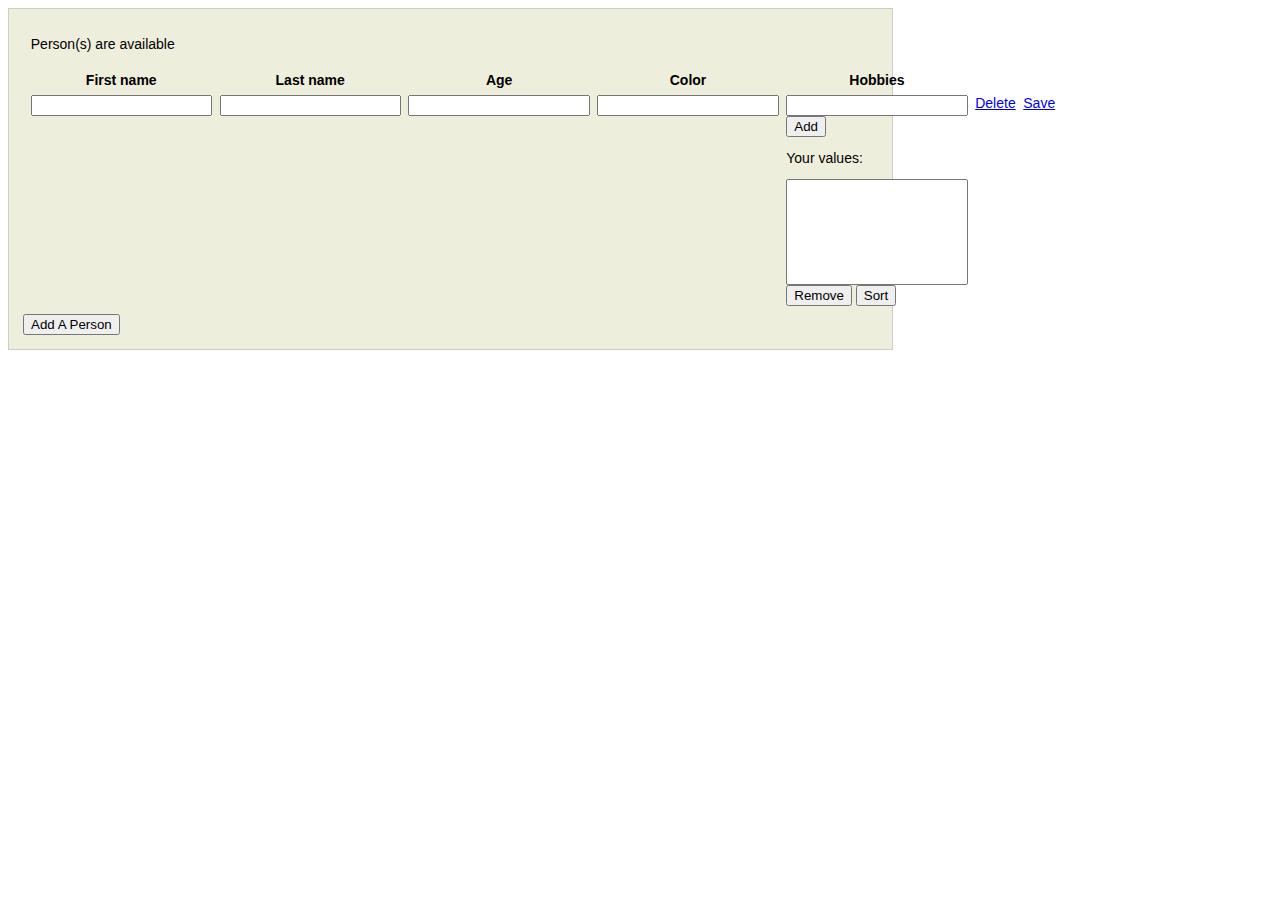
==== person-manager/src/main/resources/static/index.html @ 77af8b63 "Integrate UI Changes" ====
<!DOCTYPE html>
<html>
<head>
	<script type="text/javascript" src="./jquery-3.4.1.min.js"></script>
	<script type="text/javascript" src="./knockout-3.5.1.js"></script>
	<link rel="stylesheet" href="person.css">
	<title>Person Management Portal</title>
</head>
<body>
  <div class='liveExample'>
      <p><span data-bind='text: persons().length'>&nbsp;</span> Person(s) are available</p>
      <table data-bind='visible: persons().length > 0'>
        <thead>
        </thead>
        <tbody data-bind='foreach: persons'>
          <tr>
            <th>First name</th>
            <th>Last name</th>
            <th>Age</th>
            <th>Color</th>
            <th>Hobbies</th>
            <th />
            <th />
          </tr>
          <tr>
            <td>
              <input class='required' data-bind='value: firstName, uniqueName: true' />
            </td>
            <td>
              <input class='required' data-bind='value: lastName, uniqueName: true' />
            </td>
            <td>
              <input class='required number' data-bind='value: age, uniqueName: true' />
            </td>
            <td>
              <input class='required' data-bind='value: favouriteColor, uniqueName: true' />
            </td>
            <td>
                <input type="text" data-bind='value:hobbyToAdd, valueUpdate: "afterkeydown"' />
                <button type="submit" data-bind="click: $root.addHobby, enable: hobbyToAdd().length > 0">Add</button>
              <p>Your values:</p>
              <select multiple="multiple" height="5" data-bind="options:hobbies, selectedOptions:selectedItems"> </select>
              <div>
                  <button data-bind="click: $root.removeSelected, enable: selectedItems().length > 0">Remove</button>
                  <button data-bind="click: $root.sortItems, enable: hobbies().length > 1">Sort</button>
              </div>
            </td>
            <td>
              <a href='#' data-bind='click: $root.removePerson'>Delete</a>
            </td>
            <td>
              <a href='#' data-bind='click: $root.savePerson'>Save</a>
            </td>
          </tr>
        </tbody>
      </table>
      <button data-bind='click: addPerson'>Add A Person</button>
  </div>
</body>
<script type="text/javascript" src="./PersonViewModel.js"></script>
</html>
---- person-manager/src/main/resources/static/person.css ----
body {
  font-family: arial;
  font-size: 14px;
}

.liveExample {
  padding: 1em;
  background-color: #EEEEDD;
  border: 1px solid #CCC;
  max-width: 855px;
}

.liveExample input {
  font-family: Arial;
}

.liveExample b {
  font-weight: bold;
}

.liveExample p {
  margin-top: 0.9em;
  margin-bottom: 0.9em;
}

.liveExample select[multiple] {
  width: 100%;
  height: 8em;
}

.liveExample h2 {
  margin-top: 0.4em;
  font-weight: bold;
  font-size: 1.2em;
}

.liveExample table,
.liveExample td,
.liveExample th {
  padding: 0.2em;
  border-width: 0;
}

.liveExample td input {
  width: 13em;
}

tr {
  vertical-align: top;
}

.liveExample input.error {
  border: 1px solid red;
  background-color: #FDC;
}

.liveExample label.error {
  display: block;
  color: Red;
  font-size: 0.8em;
}

.liveExample th {
  font-weight: bold;
}

li {
  list-style-type: disc;
  margin-left: 20px;
}
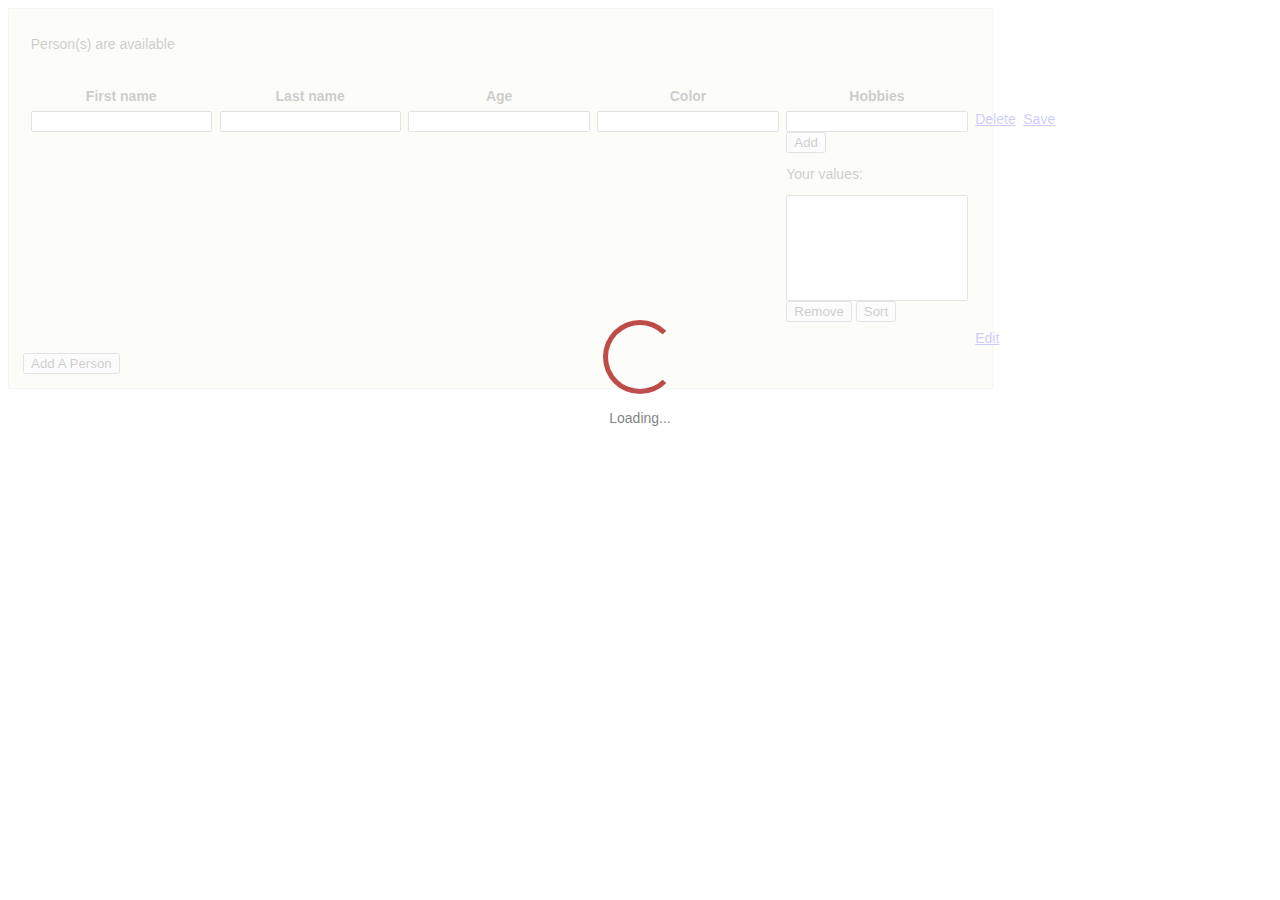
==== commit eca142a5: "Final changes to person project" ====
--- a/person-manager/src/main/resources/static/index.html
+++ b/person-manager/src/main/resources/static/index.html
@@ -7,12 +7,18 @@
 	<title>Person Management Portal</title>
 </head>
 <body>
+  <div id="overlay" style="display:none;">
+     <div class="spinner"></div>
+     <br/>
+     Loading...
+  </div>
   <div class='liveExample'>
       <p><span data-bind='text: persons().length'>&nbsp;</span> Person(s) are available</p>
       <table data-bind='visible: persons().length > 0'>
         <thead>
         </thead>
         <tbody data-bind='foreach: persons'>
+        <br>
           <tr>
             <th>First name</th>
             <th>Last name</th>
@@ -22,36 +28,62 @@
             <th />
             <th />
           </tr>
-          <tr>
-            <td>
-              <input class='required' data-bind='value: firstName, uniqueName: true' />
-            </td>
-            <td>
-              <input class='required' data-bind='value: lastName, uniqueName: true' />
-            </td>
-            <td>
-              <input class='required number' data-bind='value: age, uniqueName: true' />
-            </td>
-            <td>
-              <input class='required' data-bind='value: favouriteColor, uniqueName: true' />
-            </td>
-            <td>
-                <input type="text" data-bind='value:hobbyToAdd, valueUpdate: "afterkeydown"' />
-                <button type="submit" data-bind="click: $root.addHobby, enable: hobbyToAdd().length > 0">Add</button>
-              <p>Your values:</p>
-              <select multiple="multiple" height="5" data-bind="options:hobbies, selectedOptions:selectedItems"> </select>
-              <div>
-                  <button data-bind="click: $root.removeSelected, enable: selectedItems().length > 0">Remove</button>
-                  <button data-bind="click: $root.sortItems, enable: hobbies().length > 1">Sort</button>
-              </div>
-            </td>
-            <td>
-              <a href='#' data-bind='click: $root.removePerson'>Delete</a>
-            </td>
-            <td>
-              <a href='#' data-bind='click: $root.savePerson'>Save</a>
-            </td>
-          </tr>
+          <!-- ko if: editMode -->
+	          <input type="hidden" data-bind='value: selfRef, uniqueName: true' />
+	          <tr>
+	            <td>
+	              <input class='required' data-bind='value: firstName, uniqueName: true' />
+	            </td>
+	            <td>
+	              <input class='required' data-bind='value: lastName, uniqueName: true' />
+	            </td>
+	            <td>
+	              <input class='required number' data-bind='value: age, uniqueName: true' />
+	            </td>
+	            <td>
+	              <input class='required' data-bind='value: favouriteColor, uniqueName: true' />
+	            </td>
+	            <td>
+	                <input type="text" data-bind='value:hobbyToAdd, valueUpdate: "afterkeydown"' />
+	                <button type="submit" data-bind="click: $root.addHobby, enable: hobbyToAdd().length > 0">Add</button>
+	              <p>Your values:</p>
+	              <select multiple="multiple" height="5" data-bind="options:hobbies, selectedOptions:selectedItems"> </select>
+	              <div>
+	                  <button data-bind="click: $root.removeSelected, enable: selectedItems().length > 0">Remove</button>
+	                  <button data-bind="click: $root.sortItems, enable: hobbies().length > 1">Sort</button>
+	              </div>
+	            </td>
+	            <td>
+	              <a href='#' data-bind='click: $root.removePerson'>Delete</a>
+	            </td>
+	            <td>
+	              <a href='#' data-bind='click: $root.savePerson'>Save</a>
+	            </td>
+	          </tr>
+          <!-- /ko -->
+          <!-- ko ifnot: editMode -->
+          	<input type="hidden" data-bind='value: selfRef, uniqueName: true' />
+	          <tr>
+	            <td>
+	              <span data-bind='text: firstName, uniqueName: true'></span>
+	            </td>
+	            <td>
+	              <span data-bind='text: lastName, uniqueName: true'></span>
+	            </td>
+	            <td>
+	              <span data-bind='text: age, uniqueName: true'></span>
+	            </td>
+	            <td>
+	              <span data-bind='text: favouriteColor, uniqueName: true'></span>
+	            </td>
+	            <td>
+	              <span data-bind='text: hobbies(), uniqueName: true'></span>
+	            </td>
+	            <td>
+	              <a href='#' data-bind='click: $root.edit'>Edit</a>
+	            </td>
+	          </tr>
+          <!-- /ko -->
         </tbody>
       </table>
       <button data-bind='click: addPerson'>Add A Person</button>
--- a/person-manager/src/main/resources/static/person.css
+++ b/person-manager/src/main/resources/static/person.css
@@ -1,13 +1,45 @@
 body {
   font-family: arial;
   font-size: 14px;
+}
+
+#overlay {
+  background: #ffffff;
+  color: #666666;
+  position: fixed;
+  height: 100%;
+  width: 100%;
+  z-index: 5000;
+  top: 0;
+  left: 0;
+  float: left;
+  text-align: center;
+  padding-top: 25%;
+  opacity: .80;
+}
+.spinner {
+  margin: 0 auto;
+  height: 64px;
+  width: 64px;
+  animation: rotate 0.8s infinite linear;
+  border: 5px solid firebrick;
+  border-right-color: transparent;
+  border-radius: 50%;
+}
+@keyframes rotate {
+    0% {
+        transform: rotate(0deg);
+    }
+    100% {
+        transform: rotate(360deg);
+    }
 }
 
 .liveExample {
   padding: 1em;
   background-color: #EEEEDD;
   border: 1px solid #CCC;
-  max-width: 855px;
+  max-width: 955px;
 }
 
 .liveExample input {
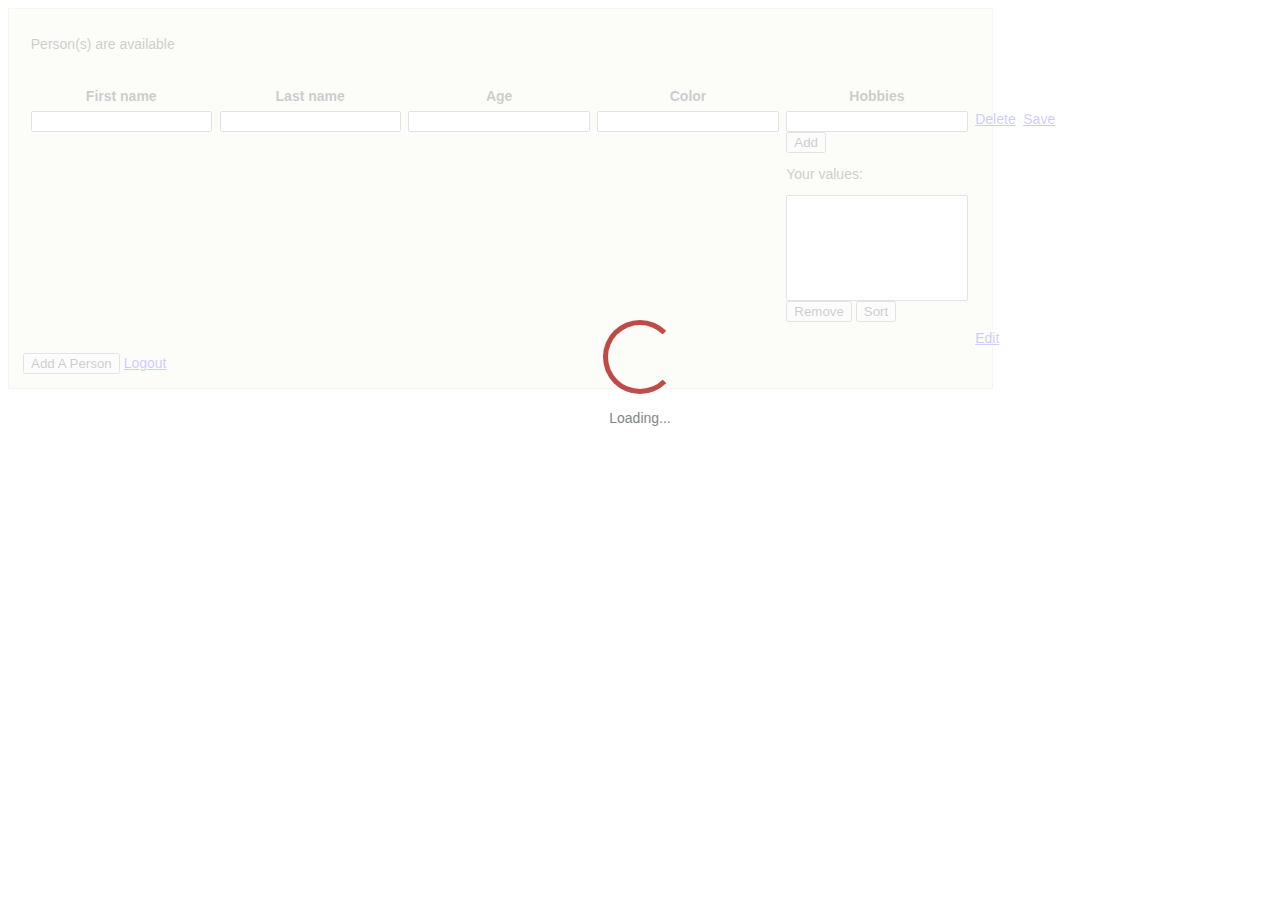
==== commit 4b0baf0f: "Implement logout functionality" ====
--- a/person-manager/src/main/resources/static/index.html
+++ b/person-manager/src/main/resources/static/index.html
@@ -87,6 +87,7 @@
         </tbody>
       </table>
       <button data-bind='click: addPerson'>Add A Person</button>
+      <a href='/logout'>Logout</a>
   </div>
 </body>
 <script type="text/javascript" src="./PersonViewModel.js"></script>
